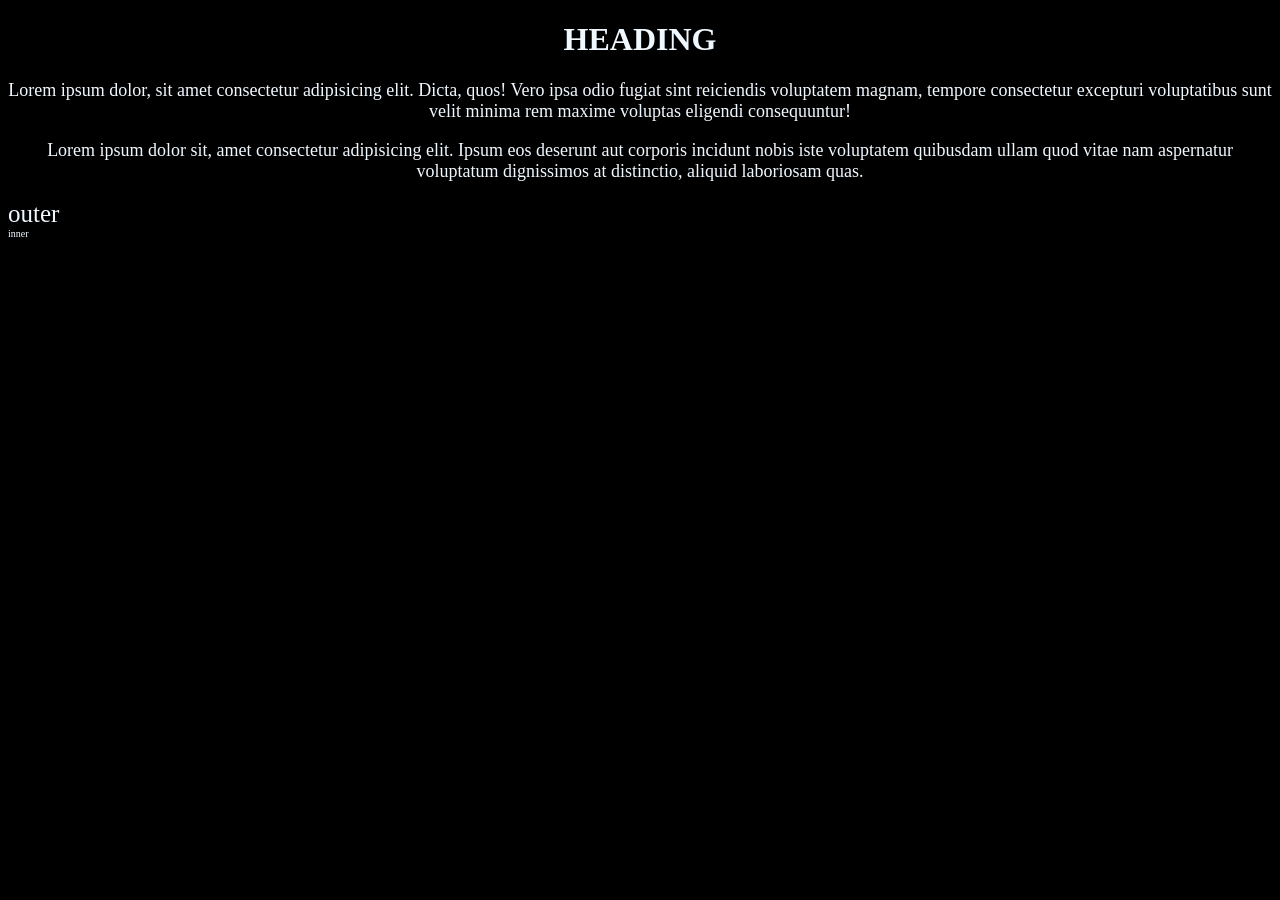
==== index.html @ 80a9268d "Refactor index.html and style.css for improved content structure and styling" ====
<!DOCTYPE html>
<html lang="en">
<head>
    <meta charset="UTF-8">
    <meta name="viewport" content="width=device-width, initial-scale=1.0">
    <title>CS html</title>
    <link rel="stylesheet" href="style.css">
   
</head>
<body>
      <h1>Heading</h1>
      <p class="one">Lorem ipsum dolor, sit amet consectetur adipisicing elit. Dicta, quos! Vero ipsa odio fugiat sint reiciendis voluptatem magnam, tempore consectetur excepturi voluptatibus sunt velit minima rem maxime voluptas eligendi consequuntur!</p>
    
      <p class="one">Lorem ipsum dolor sit, amet consectetur adipisicing elit. Ipsum eos deserunt aut corporis incidunt nobis iste voluptatem quibusdam ullam quod vitae nam aspernatur voluptatum dignissimos at distinctio, aliquid laboriosam quas.</p>
      <div id="outer" >
        outer
        <div id="inner" >
            inner
        </div>
      </div>


</body>
</html>
---- style.css ----
body{
    background-color: black;
}
*{
    color: aliceblue;
   font-family: 'Times New Roman', Times, serif;
}
h1{
    text-transform: uppercase;
    text-align: center;
}
.one{
    font-size: large;
    text-align: center;
}
#outer{
   font-size: 25px;
}
#inner{
    font-size: 10px;
}
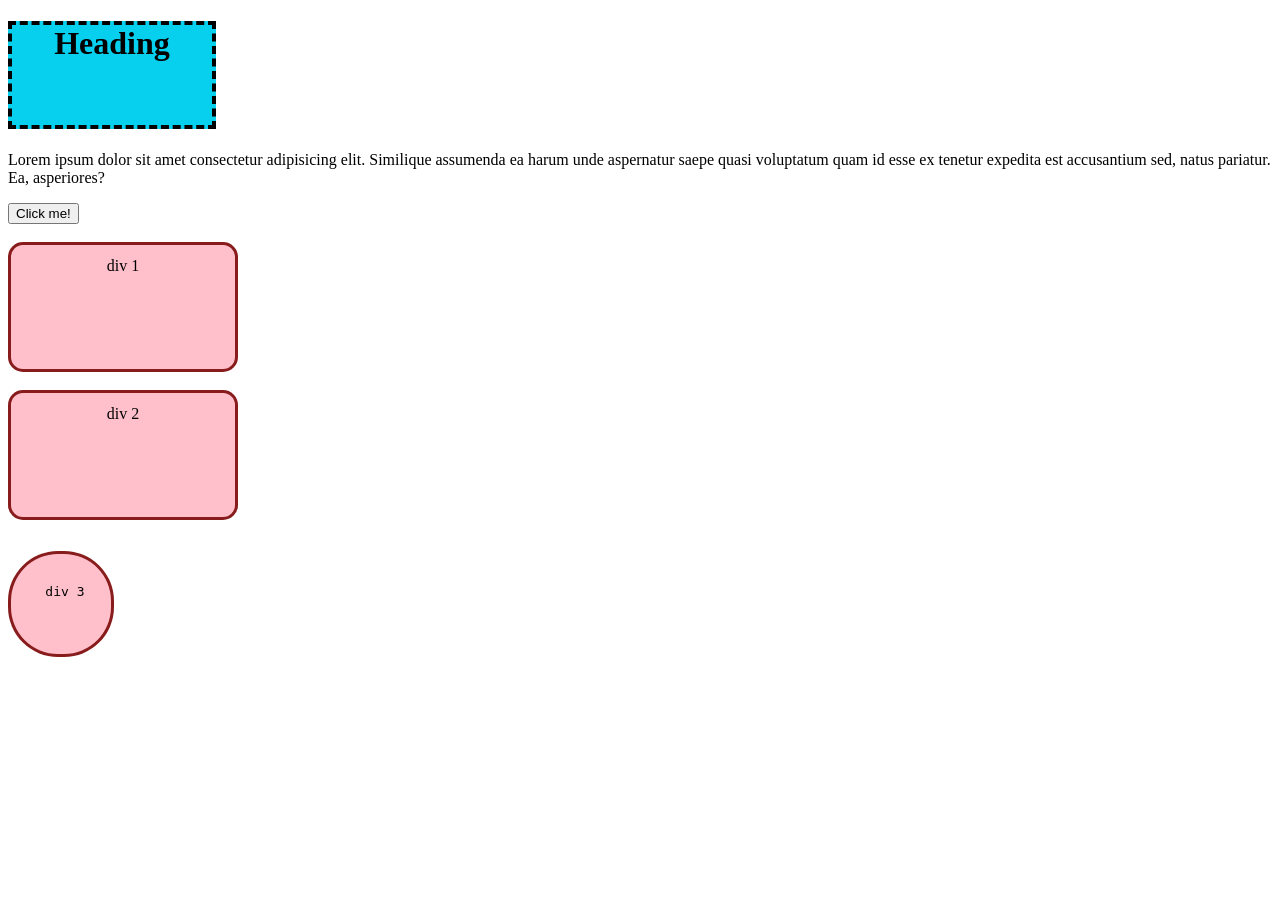
==== commit effd5490: "Refactor index.html and style.css for improved structure and styling" ====
--- a/index.html
+++ b/index.html
@@ -8,17 +8,21 @@
    
 </head>
 <body>
-      <h1>Heading</h1>
-      <p class="one">Lorem ipsum dolor, sit amet consectetur adipisicing elit. Dicta, quos! Vero ipsa odio fugiat sint reiciendis voluptatem magnam, tempore consectetur excepturi voluptatibus sunt velit minima rem maxime voluptas eligendi consequuntur!</p>
+     <h1>Heading</h1>
+     <p>Lorem ipsum dolor sit amet consectetur adipisicing elit. Similique assumenda ea harum unde aspernatur saepe quasi voluptatum quam id esse ex tenetur expedita est accusantium sed, natus pariatur. Ea, asperiores?</p>
+     <button>Click me!</button>
+     <br><br>
+     <div class="zero">div 1</div>
+     <br>
+     <div class="zero">div 2</div>
+     <br>
+     <pre><div id="one">
+        
+ div 3
     
-      <p class="one">Lorem ipsum dolor sit, amet consectetur adipisicing elit. Ipsum eos deserunt aut corporis incidunt nobis iste voluptatem quibusdam ullam quod vitae nam aspernatur voluptatum dignissimos at distinctio, aliquid laboriosam quas.</p>
-      <div id="outer" >
-        outer
-        <div id="inner" >
-            inner
-        </div>
-      </div>
-
-
+    
+    
+    </div></pre>
+     <br>
 </body>
 </html>
--- a/style.css
+++ b/style.css
@@ -1,23 +1,31 @@
 
 
-body{
-    background-color: black;
-}
-*{
-    color: aliceblue;
-   font-family: 'Times New Roman', Times, serif;
-}
 h1{
-    text-transform: uppercase;
+    height: 100px ;
+    width: 200px ;
+    background-color: rgb(7, 207, 238);
+    border-width: 4px ;
+    border-color: black ;
+    border-style: dashed;
     text-align: center;
 }
-.one{
-    font-size: large;
+.zero{
+  height: 100px;
+  width: 200px;
+  background-color: pink;
+  border-width: 3px;
+  border-color: rgba(128, 18, 18, 0.937);
+  border-style: solid;
+  border-radius: 15px;
+  text-align: center;
+  margin: 25Gpx;
+  padding: 12px 12px 12px 12px;
+}
+#one{
+    height: 100px;
+    width: 100px;
+    border: solid , rgba(128, 18, 18, 0.937), 3px ;
+    background-color: pink;
+    border-radius: 50px ;
     text-align: center;
 }
-#outer{
-   font-size: 25px;
-}
-#inner{
-    font-size: 10px;
-}
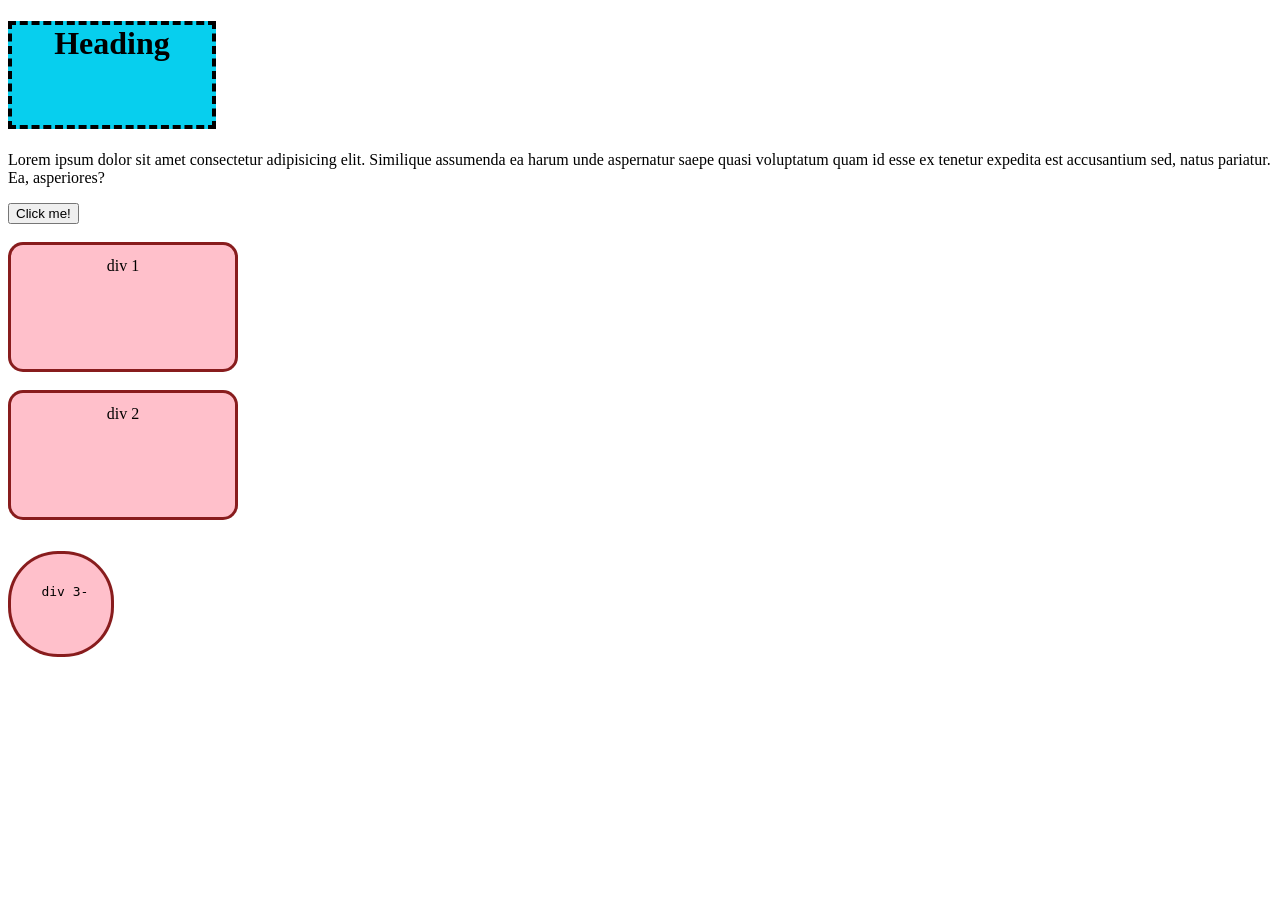
==== commit 4aec20ef: "Add hello.html and style2.css with initial structure and styling" ====
--- a/index.html
+++ b/index.html
@@ -18,7 +18,7 @@
      <br>
      <pre><div id="one">
         
- div 3
+ div 3-
     
     
     
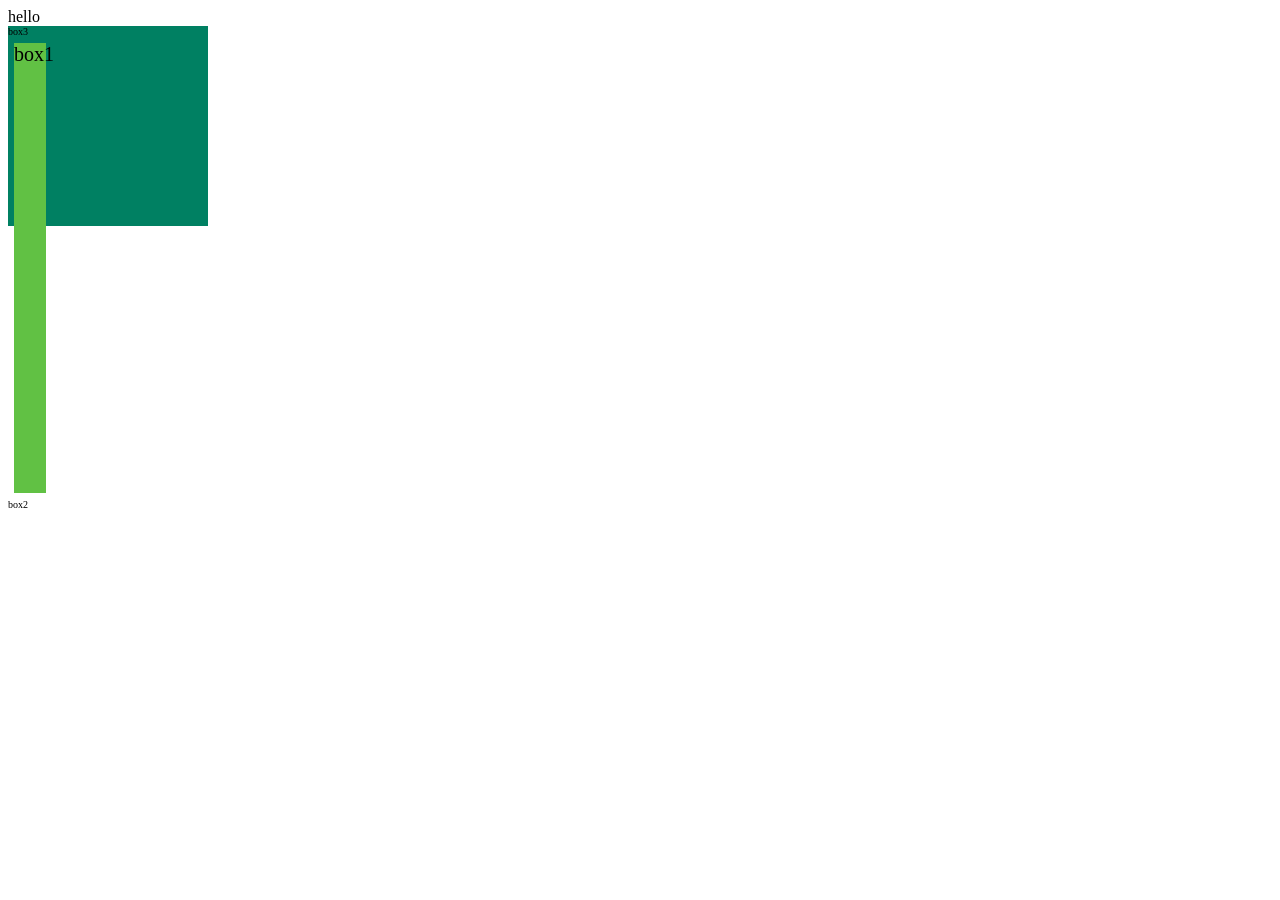
==== commit 4e968019: "Refactor index.html and style.css for improved structure and styling" ====
--- a/index.html
+++ b/index.html
@@ -8,21 +8,13 @@
    
 </head>
 <body>
-     <h1>Heading</h1>
-     <p>Lorem ipsum dolor sit amet consectetur adipisicing elit. Similique assumenda ea harum unde aspernatur saepe quasi voluptatum quam id esse ex tenetur expedita est accusantium sed, natus pariatur. Ea, asperiores?</p>
-     <button>Click me!</button>
-     <br><br>
-     <div class="zero">div 1</div>
-     <br>
-     <div class="zero">div 2</div>
-     <br>
-     <pre><div id="one">
-        
- div 3-
-    
-    
-    
-    </div></pre>
-     <br>
+  hello
+   <div id="box1">
+        box3
+   <div id="box2">
+        box1
+    </div>
+    box2
+   </div>
 </body>
 </html>
--- a/style.css
+++ b/style.css
@@ -1,31 +1,16 @@
+#box1{
+    height: 200px;
+    width: 200px;
+    background-color: rgb(0, 128, 98);
+    font-size: 10px;
+}
+#box2{
+  
+    width: 30vw;
+    margin: 3%;
+    background-color: rgb(97, 193, 68);
+    font-size: 2em;
+    width: 2rem;
+      height: 50vh;
+}
 
-
-h1{
-    height: 100px ;
-    width: 200px ;
-    background-color: rgb(7, 207, 238);
-    border-width: 4px ;
-    border-color: black ;
-    border-style: dashed;
-    text-align: center;
-}
-.zero{
-  height: 100px;
-  width: 200px;
-  background-color: pink;
-  border-width: 3px;
-  border-color: rgba(128, 18, 18, 0.937);
-  border-style: solid;
-  border-radius: 15px;
-  text-align: center;
-  margin: 25Gpx;
-  padding: 12px 12px 12px 12px;
-}
-#one{
-    height: 100px;
-    width: 100px;
-    border: solid , rgba(128, 18, 18, 0.937), 3px ;
-    background-color: pink;
-    border-radius: 50px ;
-    text-align: center;
-}
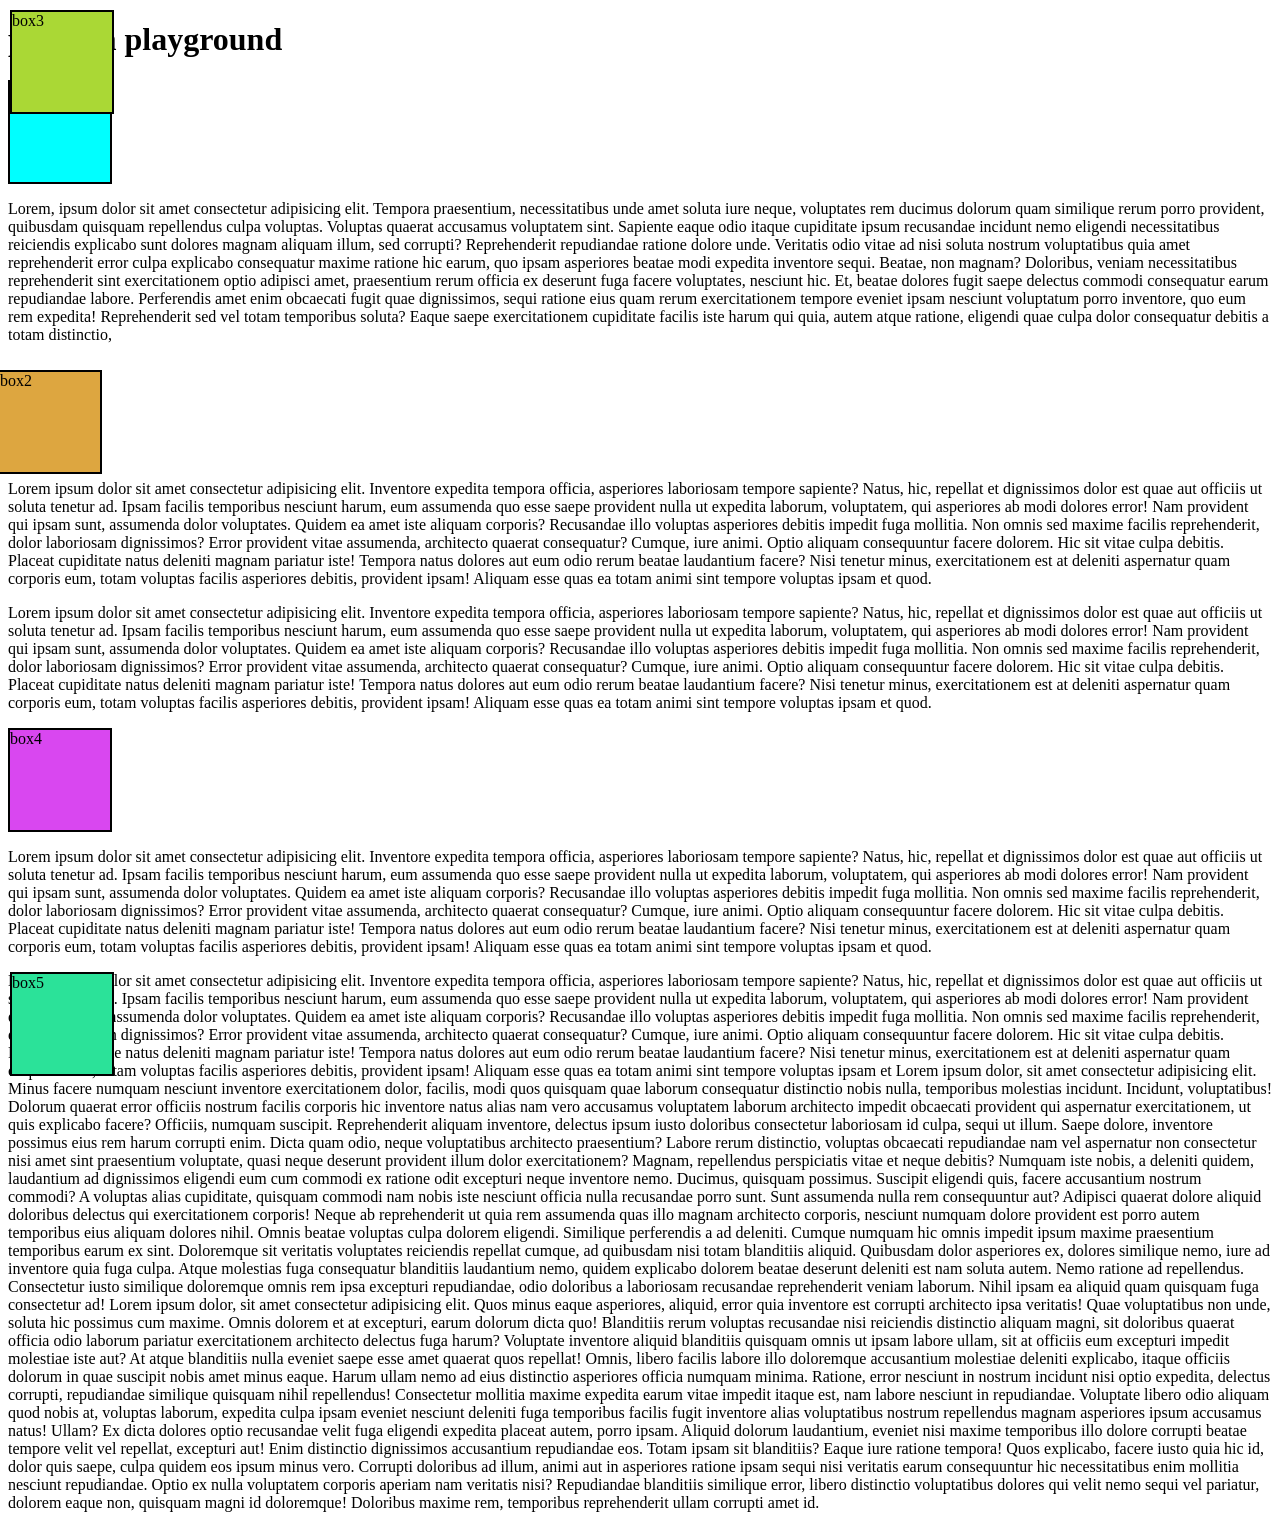
==== commit 74d06ace: "Refactor index.html and style.css for improved structure, layout, and styling" ====
--- a/index.html
+++ b/index.html
@@ -8,13 +8,55 @@
    
 </head>
 <body>
-  hello
-   <div id="box1">
-        box3
-   <div id="box2">
-        box1
-    </div>
-    box2
-   </div>
-</body>
+    <h1>position playground</h1>
+    <div id="box1">box1</div>
+    <p>Lorem, ipsum dolor sit amet consectetur adipisicing elit. Tempora praesentium, necessitatibus unde amet soluta iure neque, voluptates rem ducimus dolorum quam similique rerum porro provident, quibusdam quisquam repellendus culpa voluptas.
+    Voluptas quaerat accusamus voluptatem sint. Sapiente eaque odio itaque cupiditate ipsum recusandae incidunt nemo eligendi necessitatibus reiciendis explicabo sunt dolores magnam aliquam illum, sed corrupti? Reprehenderit repudiandae ratione dolore unde.
+    Veritatis odio vitae ad nisi soluta nostrum voluptatibus quia amet reprehenderit error culpa explicabo consequatur maxime ratione hic earum, quo ipsam asperiores beatae modi expedita inventore sequi. Beatae, non magnam?
+    Doloribus, veniam necessitatibus reprehenderit sint exercitationem optio adipisci amet, praesentium rerum officia ex deserunt fuga facere voluptates, nesciunt hic. Et, beatae dolores fugit saepe delectus commodi consequatur earum repudiandae labore.
+    Perferendis amet enim obcaecati fugit quae dignissimos, sequi ratione eius quam rerum exercitationem tempore eveniet ipsam nesciunt voluptatum porro inventore, quo eum rem expedita! Reprehenderit sed vel totam temporibus soluta?
+    Eaque saepe exercitationem cupiditate facilis iste harum qui quia, autem atque ratione, eligendi quae culpa dolor consequatur debitis a totam distinctio, </p>
+  <div id="box2">box2</div>
+  <p>Lorem ipsum dolor sit amet consectetur adipisicing elit. Inventore expedita tempora officia, asperiores laboriosam tempore sapiente? Natus, hic, repellat et dignissimos dolor est quae aut officiis ut soluta tenetur ad.
+  Ipsam facilis temporibus nesciunt harum, eum assumenda quo esse saepe provident nulla ut expedita laborum, voluptatem, qui asperiores ab modi dolores error! Nam provident qui ipsam sunt, assumenda dolor voluptates.
+  Quidem ea amet iste aliquam corporis? Recusandae illo voluptas asperiores debitis impedit fuga mollitia. Non omnis sed maxime facilis reprehenderit, dolor laboriosam dignissimos? Error provident vitae assumenda, architecto quaerat consequatur?
+  Cumque, iure animi. Optio aliquam consequuntur facere dolorem. Hic sit vitae culpa debitis. Placeat cupiditate natus deleniti magnam pariatur iste! Tempora natus dolores aut eum odio rerum beatae laudantium facere?
+  Nisi tenetur minus, exercitationem est at deleniti aspernatur quam corporis eum, totam voluptas facilis asperiores debitis, provident ipsam! Aliquam esse quas ea totam animi sint tempore voluptas ipsam et quod.</p>
+  <div id="box3">box3</div>
+    <p>Lorem ipsum dolor sit amet consectetur adipisicing elit. Inventore expedita tempora officia, asperiores laboriosam tempore sapiente? Natus, hic, repellat et dignissimos dolor est quae aut officiis ut soluta tenetur ad.
+  Ipsam facilis temporibus nesciunt harum, eum assumenda quo esse saepe provident nulla ut expedita laborum, voluptatem, qui asperiores ab modi dolores error! Nam provident qui ipsam sunt, assumenda dolor voluptates.
+  Quidem ea amet iste aliquam corporis? Recusandae illo voluptas asperiores debitis impedit fuga mollitia. Non omnis sed maxime facilis reprehenderit, dolor laboriosam dignissimos? Error provident vitae assumenda, architecto quaerat consequatur?
+  Cumque, iure animi. Optio aliquam consequuntur facere dolorem. Hic sit vitae culpa debitis. Placeat cupiditate natus deleniti magnam pariatur iste! Tempora natus dolores aut eum odio rerum beatae laudantium facere?
+  Nisi tenetur minus, exercitationem est at deleniti aspernatur quam corporis eum, totam voluptas facilis asperiores debitis, provident ipsam! Aliquam esse quas ea totam animi sint tempore voluptas ipsam et quod.</p>
+  <div id="box4">box4</div>
+      <p>Lorem ipsum dolor sit amet consectetur adipisicing elit. Inventore expedita tempora officia, asperiores laboriosam tempore sapiente? Natus, hic, repellat et dignissimos dolor est quae aut officiis ut soluta tenetur ad.
+  Ipsam facilis temporibus nesciunt harum, eum assumenda quo esse saepe provident nulla ut expedita laborum, voluptatem, qui asperiores ab modi dolores error! Nam provident qui ipsam sunt, assumenda dolor voluptates.
+  Quidem ea amet iste aliquam corporis? Recusandae illo voluptas asperiores debitis impedit fuga mollitia. Non omnis sed maxime facilis reprehenderit, dolor laboriosam dignissimos? Error provident vitae assumenda, architecto quaerat consequatur?
+  Cumque, iure animi. Optio aliquam consequuntur facere dolorem. Hic sit vitae culpa debitis. Placeat cupiditate natus deleniti magnam pariatur iste! Tempora natus dolores aut eum odio rerum beatae laudantium facere?
+  Nisi tenetur minus, exercitationem est at deleniti aspernatur quam corporis eum, totam voluptas facilis asperiores debitis, provident ipsam! Aliquam esse quas ea totam animi sint tempore voluptas ipsam et quod.</p>
+  <div id="box5">box5</div>
+      <p>Lorem ipsum dolor sit amet consectetur adipisicing elit. Inventore expedita tempora officia, asperiores laboriosam tempore sapiente? Natus, hic, repellat et dignissimos dolor est quae aut officiis ut soluta tenetur ad.
+  Ipsam facilis temporibus nesciunt harum, eum assumenda quo esse saepe provident nulla ut expedita laborum, voluptatem, qui asperiores ab modi dolores error! Nam provident qui ipsam sunt, assumenda dolor voluptates.
+  Quidem ea amet iste aliquam corporis? Recusandae illo voluptas asperiores debitis impedit fuga mollitia. Non omnis sed maxime facilis reprehenderit, dolor laboriosam dignissimos? Error provident vitae assumenda, architecto quaerat consequatur?
+  Cumque, iure animi. Optio aliquam consequuntur facere dolorem. Hic sit vitae culpa debitis. Placeat cupiditate natus deleniti magnam pariatur iste! Tempora natus dolores aut eum odio rerum beatae laudantium facere?
+  Nisi tenetur minus, exercitationem est at deleniti aspernatur quam corporis eum, totam voluptas facilis asperiores debitis, provident ipsam! Aliquam esse quas ea totam animi sint tempore voluptas ipsam et  Lorem ipsum dolor, sit amet consectetur adipisicing elit. Minus facere numquam nesciunt inventore exercitationem dolor, facilis, modi quos quisquam quae laborum consequatur distinctio nobis nulla, temporibus molestias incidunt. Incidunt, voluptatibus!
+  Dolorum quaerat error officiis nostrum facilis corporis hic inventore natus alias nam vero accusamus voluptatem laborum architecto impedit obcaecati provident qui aspernatur exercitationem, ut quis explicabo facere? Officiis, numquam suscipit.
+  Reprehenderit aliquam inventore, delectus ipsum iusto doloribus consectetur laboriosam id culpa, sequi ut illum. Saepe dolore, inventore possimus eius rem harum corrupti enim. Dicta quam odio, neque voluptatibus architecto praesentium?
+  Labore rerum distinctio, voluptas obcaecati repudiandae nam vel aspernatur non consectetur nisi amet sint praesentium voluptate, quasi neque deserunt provident illum dolor exercitationem? Magnam, repellendus perspiciatis vitae et neque debitis?
+  Numquam iste nobis, a deleniti quidem, laudantium ad dignissimos eligendi eum cum commodi ex ratione odit excepturi neque inventore nemo. Ducimus, quisquam possimus. Suscipit eligendi quis, facere accusantium nostrum commodi?
+  A voluptas alias cupiditate, quisquam commodi nam nobis iste nesciunt officia nulla recusandae porro sunt. Sunt assumenda nulla rem consequuntur aut? Adipisci quaerat dolore aliquid doloribus delectus qui exercitationem corporis!
+  Neque ab reprehenderit ut quia rem assumenda quas illo magnam architecto corporis, nesciunt numquam dolore provident est porro autem temporibus eius aliquam dolores nihil. Omnis beatae voluptas culpa dolorem eligendi.
+  Similique perferendis a ad deleniti. Cumque numquam hic omnis impedit ipsum maxime praesentium temporibus earum ex sint. Doloremque sit veritatis voluptates reiciendis repellat cumque, ad quibusdam nisi totam blanditiis aliquid.
+  Quibusdam dolor asperiores ex, dolores similique nemo, iure ad inventore quia fuga culpa. Atque molestias fuga consequatur blanditiis laudantium nemo, quidem explicabo dolorem beatae deserunt deleniti est nam soluta autem.
+  Nemo ratione ad repellendus. Consectetur iusto similique doloremque omnis rem ipsa excepturi repudiandae, odio doloribus a laboriosam recusandae reprehenderit veniam laborum. Nihil ipsam ea aliquid quam quisquam fuga consectetur ad! Lorem ipsum dolor, sit amet consectetur adipisicing elit. Quos minus eaque asperiores, aliquid, error quia inventore est corrupti architecto ipsa veritatis! Quae voluptatibus non unde, soluta hic possimus cum maxime.
+  Omnis dolorem et at excepturi, earum dolorum dicta quo! Blanditiis rerum voluptas recusandae nisi reiciendis distinctio aliquam magni, sit doloribus quaerat officia odio laborum pariatur exercitationem architecto delectus fuga harum?
+  Voluptate inventore aliquid blanditiis quisquam omnis ut ipsam labore ullam, sit at officiis eum excepturi impedit molestiae iste aut? At atque blanditiis nulla eveniet saepe esse amet quaerat quos repellat!
+  Omnis, libero facilis labore illo doloremque accusantium molestiae deleniti explicabo, itaque officiis dolorum in quae suscipit nobis amet minus eaque. Harum ullam nemo ad eius distinctio asperiores officia numquam minima.
+  Ratione, error nesciunt in nostrum incidunt nisi optio expedita, delectus corrupti, repudiandae similique quisquam nihil repellendus! Consectetur mollitia maxime expedita earum vitae impedit itaque est, nam labore nesciunt in repudiandae.
+  Voluptate libero odio aliquam quod nobis at, voluptas laborum, expedita culpa ipsam eveniet nesciunt deleniti fuga temporibus facilis fugit inventore alias voluptatibus nostrum repellendus magnam asperiores ipsum accusamus natus! Ullam?
+  Ex dicta dolores optio recusandae velit fuga eligendi expedita placeat autem, porro ipsam. Aliquid dolorum laudantium, eveniet nisi maxime temporibus illo dolore corrupti beatae tempore velit vel repellat, excepturi aut!
+  Enim distinctio dignissimos accusantium repudiandae eos. Totam ipsam sit blanditiis? Eaque iure ratione tempora! Quos explicabo, facere iusto quia hic id, dolor quis saepe, culpa quidem eos ipsum minus vero.
+  Corrupti doloribus ad illum, animi aut in asperiores ratione ipsam sequi nisi veritatis earum consequuntur hic necessitatibus enim mollitia nesciunt repudiandae. Optio ex nulla voluptatem corporis aperiam nam veritatis nisi?
+  Repudiandae blanditiis similique error, libero distinctio voluptatibus dolores qui velit nemo sequi vel pariatur, dolorem eaque non, quisquam magni id doloremque! Doloribus maxime rem, temporibus reprehenderit ullam corrupti amet id.</p>
+    </body>
 </html>
--- a/style.css
+++ b/style.css
@@ -1,16 +1,34 @@
+div{
+    height: 100px;
+    width: 100px;
+    border: 2px,solid, black;
+    display: inline-block;
+
+}
 #box1{
-    height: 200px;
-    width: 200px;
-    background-color: rgb(0, 128, 98);
-    font-size: 10px;
+    background-color: aqua;
+    position: static;
 }
 #box2{
-  
-    width: 30vw;
-    margin: 3%;
-    background-color: rgb(97, 193, 68);
-    font-size: 2em;
-    width: 2rem;
-      height: 50vh;
+    background-color: rgb(221, 166, 64);
+    position: relative;
+    top: 10px;
+    right: 10px;
 }
-
+#box3{
+    background-color: rgb(170, 216, 53);
+   position: fixed;
+   top: 10px;
+   left: 10px;
+}
+#box4{
+    background-color: rgb(217, 71, 240);
+    position: sticky ;
+    top: 100px;
+    right: -100px;
+}
+#box5{
+    background-color: rgb(43, 226, 153);
+    position: absolute;
+    left: 10px;
+}
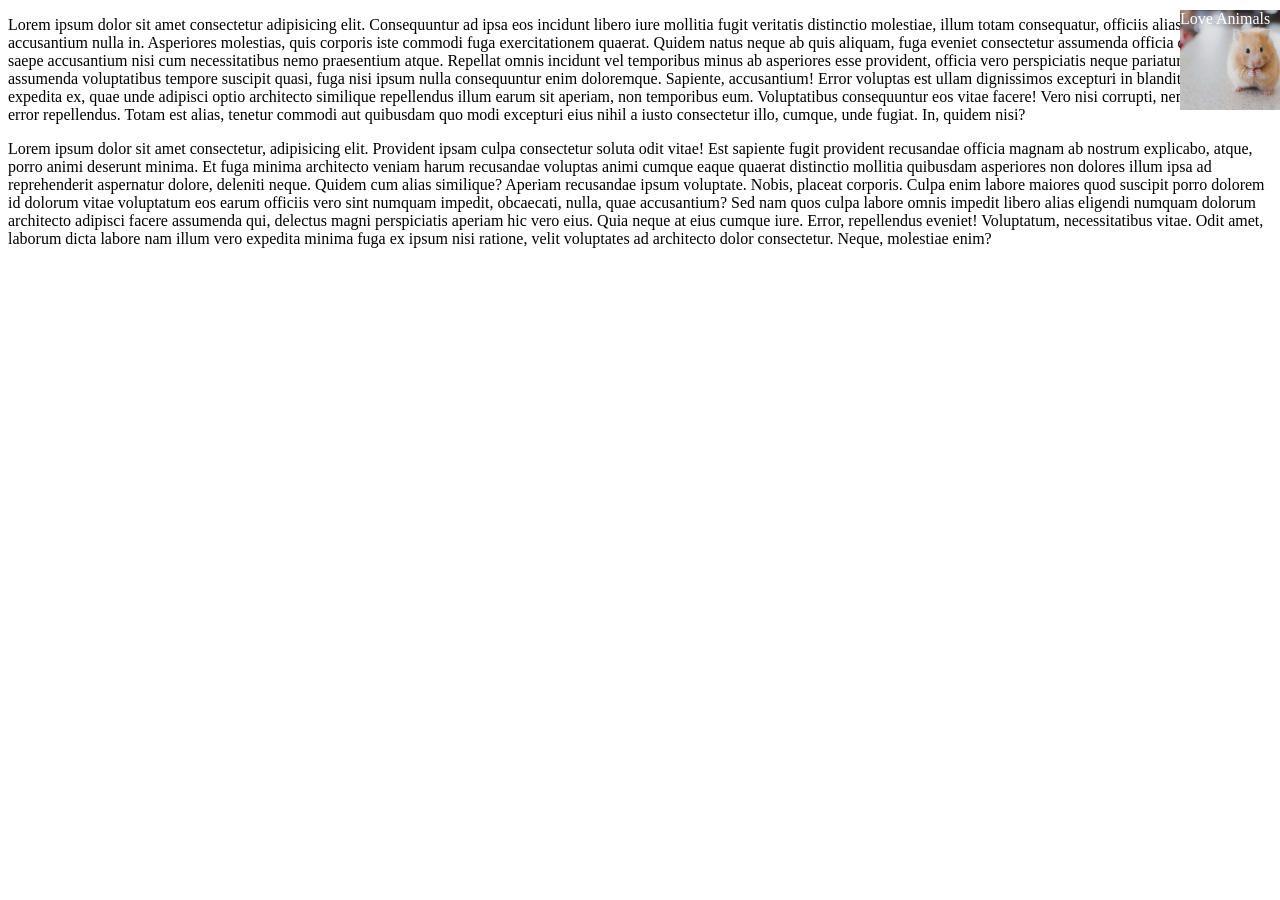
==== commit 358a8273: "Update index.html and style.css with new content and styles for box1, add cute-chuha.jpg image" ====
--- a/index.html
+++ b/index.html
@@ -8,55 +8,17 @@
    
 </head>
 <body>
-    <h1>position playground</h1>
-    <div id="box1">box1</div>
-    <p>Lorem, ipsum dolor sit amet consectetur adipisicing elit. Tempora praesentium, necessitatibus unde amet soluta iure neque, voluptates rem ducimus dolorum quam similique rerum porro provident, quibusdam quisquam repellendus culpa voluptas.
-    Voluptas quaerat accusamus voluptatem sint. Sapiente eaque odio itaque cupiditate ipsum recusandae incidunt nemo eligendi necessitatibus reiciendis explicabo sunt dolores magnam aliquam illum, sed corrupti? Reprehenderit repudiandae ratione dolore unde.
-    Veritatis odio vitae ad nisi soluta nostrum voluptatibus quia amet reprehenderit error culpa explicabo consequatur maxime ratione hic earum, quo ipsam asperiores beatae modi expedita inventore sequi. Beatae, non magnam?
-    Doloribus, veniam necessitatibus reprehenderit sint exercitationem optio adipisci amet, praesentium rerum officia ex deserunt fuga facere voluptates, nesciunt hic. Et, beatae dolores fugit saepe delectus commodi consequatur earum repudiandae labore.
-    Perferendis amet enim obcaecati fugit quae dignissimos, sequi ratione eius quam rerum exercitationem tempore eveniet ipsam nesciunt voluptatum porro inventore, quo eum rem expedita! Reprehenderit sed vel totam temporibus soluta?
-    Eaque saepe exercitationem cupiditate facilis iste harum qui quia, autem atque ratione, eligendi quae culpa dolor consequatur debitis a totam distinctio, </p>
-  <div id="box2">box2</div>
-  <p>Lorem ipsum dolor sit amet consectetur adipisicing elit. Inventore expedita tempora officia, asperiores laboriosam tempore sapiente? Natus, hic, repellat et dignissimos dolor est quae aut officiis ut soluta tenetur ad.
-  Ipsam facilis temporibus nesciunt harum, eum assumenda quo esse saepe provident nulla ut expedita laborum, voluptatem, qui asperiores ab modi dolores error! Nam provident qui ipsam sunt, assumenda dolor voluptates.
-  Quidem ea amet iste aliquam corporis? Recusandae illo voluptas asperiores debitis impedit fuga mollitia. Non omnis sed maxime facilis reprehenderit, dolor laboriosam dignissimos? Error provident vitae assumenda, architecto quaerat consequatur?
-  Cumque, iure animi. Optio aliquam consequuntur facere dolorem. Hic sit vitae culpa debitis. Placeat cupiditate natus deleniti magnam pariatur iste! Tempora natus dolores aut eum odio rerum beatae laudantium facere?
-  Nisi tenetur minus, exercitationem est at deleniti aspernatur quam corporis eum, totam voluptas facilis asperiores debitis, provident ipsam! Aliquam esse quas ea totam animi sint tempore voluptas ipsam et quod.</p>
-  <div id="box3">box3</div>
-    <p>Lorem ipsum dolor sit amet consectetur adipisicing elit. Inventore expedita tempora officia, asperiores laboriosam tempore sapiente? Natus, hic, repellat et dignissimos dolor est quae aut officiis ut soluta tenetur ad.
-  Ipsam facilis temporibus nesciunt harum, eum assumenda quo esse saepe provident nulla ut expedita laborum, voluptatem, qui asperiores ab modi dolores error! Nam provident qui ipsam sunt, assumenda dolor voluptates.
-  Quidem ea amet iste aliquam corporis? Recusandae illo voluptas asperiores debitis impedit fuga mollitia. Non omnis sed maxime facilis reprehenderit, dolor laboriosam dignissimos? Error provident vitae assumenda, architecto quaerat consequatur?
-  Cumque, iure animi. Optio aliquam consequuntur facere dolorem. Hic sit vitae culpa debitis. Placeat cupiditate natus deleniti magnam pariatur iste! Tempora natus dolores aut eum odio rerum beatae laudantium facere?
-  Nisi tenetur minus, exercitationem est at deleniti aspernatur quam corporis eum, totam voluptas facilis asperiores debitis, provident ipsam! Aliquam esse quas ea totam animi sint tempore voluptas ipsam et quod.</p>
-  <div id="box4">box4</div>
-      <p>Lorem ipsum dolor sit amet consectetur adipisicing elit. Inventore expedita tempora officia, asperiores laboriosam tempore sapiente? Natus, hic, repellat et dignissimos dolor est quae aut officiis ut soluta tenetur ad.
-  Ipsam facilis temporibus nesciunt harum, eum assumenda quo esse saepe provident nulla ut expedita laborum, voluptatem, qui asperiores ab modi dolores error! Nam provident qui ipsam sunt, assumenda dolor voluptates.
-  Quidem ea amet iste aliquam corporis? Recusandae illo voluptas asperiores debitis impedit fuga mollitia. Non omnis sed maxime facilis reprehenderit, dolor laboriosam dignissimos? Error provident vitae assumenda, architecto quaerat consequatur?
-  Cumque, iure animi. Optio aliquam consequuntur facere dolorem. Hic sit vitae culpa debitis. Placeat cupiditate natus deleniti magnam pariatur iste! Tempora natus dolores aut eum odio rerum beatae laudantium facere?
-  Nisi tenetur minus, exercitationem est at deleniti aspernatur quam corporis eum, totam voluptas facilis asperiores debitis, provident ipsam! Aliquam esse quas ea totam animi sint tempore voluptas ipsam et quod.</p>
-  <div id="box5">box5</div>
-      <p>Lorem ipsum dolor sit amet consectetur adipisicing elit. Inventore expedita tempora officia, asperiores laboriosam tempore sapiente? Natus, hic, repellat et dignissimos dolor est quae aut officiis ut soluta tenetur ad.
-  Ipsam facilis temporibus nesciunt harum, eum assumenda quo esse saepe provident nulla ut expedita laborum, voluptatem, qui asperiores ab modi dolores error! Nam provident qui ipsam sunt, assumenda dolor voluptates.
-  Quidem ea amet iste aliquam corporis? Recusandae illo voluptas asperiores debitis impedit fuga mollitia. Non omnis sed maxime facilis reprehenderit, dolor laboriosam dignissimos? Error provident vitae assumenda, architecto quaerat consequatur?
-  Cumque, iure animi. Optio aliquam consequuntur facere dolorem. Hic sit vitae culpa debitis. Placeat cupiditate natus deleniti magnam pariatur iste! Tempora natus dolores aut eum odio rerum beatae laudantium facere?
-  Nisi tenetur minus, exercitationem est at deleniti aspernatur quam corporis eum, totam voluptas facilis asperiores debitis, provident ipsam! Aliquam esse quas ea totam animi sint tempore voluptas ipsam et  Lorem ipsum dolor, sit amet consectetur adipisicing elit. Minus facere numquam nesciunt inventore exercitationem dolor, facilis, modi quos quisquam quae laborum consequatur distinctio nobis nulla, temporibus molestias incidunt. Incidunt, voluptatibus!
-  Dolorum quaerat error officiis nostrum facilis corporis hic inventore natus alias nam vero accusamus voluptatem laborum architecto impedit obcaecati provident qui aspernatur exercitationem, ut quis explicabo facere? Officiis, numquam suscipit.
-  Reprehenderit aliquam inventore, delectus ipsum iusto doloribus consectetur laboriosam id culpa, sequi ut illum. Saepe dolore, inventore possimus eius rem harum corrupti enim. Dicta quam odio, neque voluptatibus architecto praesentium?
-  Labore rerum distinctio, voluptas obcaecati repudiandae nam vel aspernatur non consectetur nisi amet sint praesentium voluptate, quasi neque deserunt provident illum dolor exercitationem? Magnam, repellendus perspiciatis vitae et neque debitis?
-  Numquam iste nobis, a deleniti quidem, laudantium ad dignissimos eligendi eum cum commodi ex ratione odit excepturi neque inventore nemo. Ducimus, quisquam possimus. Suscipit eligendi quis, facere accusantium nostrum commodi?
-  A voluptas alias cupiditate, quisquam commodi nam nobis iste nesciunt officia nulla recusandae porro sunt. Sunt assumenda nulla rem consequuntur aut? Adipisci quaerat dolore aliquid doloribus delectus qui exercitationem corporis!
-  Neque ab reprehenderit ut quia rem assumenda quas illo magnam architecto corporis, nesciunt numquam dolore provident est porro autem temporibus eius aliquam dolores nihil. Omnis beatae voluptas culpa dolorem eligendi.
-  Similique perferendis a ad deleniti. Cumque numquam hic omnis impedit ipsum maxime praesentium temporibus earum ex sint. Doloremque sit veritatis voluptates reiciendis repellat cumque, ad quibusdam nisi totam blanditiis aliquid.
-  Quibusdam dolor asperiores ex, dolores similique nemo, iure ad inventore quia fuga culpa. Atque molestias fuga consequatur blanditiis laudantium nemo, quidem explicabo dolorem beatae deserunt deleniti est nam soluta autem.
-  Nemo ratione ad repellendus. Consectetur iusto similique doloremque omnis rem ipsa excepturi repudiandae, odio doloribus a laboriosam recusandae reprehenderit veniam laborum. Nihil ipsam ea aliquid quam quisquam fuga consectetur ad! Lorem ipsum dolor, sit amet consectetur adipisicing elit. Quos minus eaque asperiores, aliquid, error quia inventore est corrupti architecto ipsa veritatis! Quae voluptatibus non unde, soluta hic possimus cum maxime.
-  Omnis dolorem et at excepturi, earum dolorum dicta quo! Blanditiis rerum voluptas recusandae nisi reiciendis distinctio aliquam magni, sit doloribus quaerat officia odio laborum pariatur exercitationem architecto delectus fuga harum?
-  Voluptate inventore aliquid blanditiis quisquam omnis ut ipsam labore ullam, sit at officiis eum excepturi impedit molestiae iste aut? At atque blanditiis nulla eveniet saepe esse amet quaerat quos repellat!
-  Omnis, libero facilis labore illo doloremque accusantium molestiae deleniti explicabo, itaque officiis dolorum in quae suscipit nobis amet minus eaque. Harum ullam nemo ad eius distinctio asperiores officia numquam minima.
-  Ratione, error nesciunt in nostrum incidunt nisi optio expedita, delectus corrupti, repudiandae similique quisquam nihil repellendus! Consectetur mollitia maxime expedita earum vitae impedit itaque est, nam labore nesciunt in repudiandae.
-  Voluptate libero odio aliquam quod nobis at, voluptas laborum, expedita culpa ipsam eveniet nesciunt deleniti fuga temporibus facilis fugit inventore alias voluptatibus nostrum repellendus magnam asperiores ipsum accusamus natus! Ullam?
-  Ex dicta dolores optio recusandae velit fuga eligendi expedita placeat autem, porro ipsam. Aliquid dolorum laudantium, eveniet nisi maxime temporibus illo dolore corrupti beatae tempore velit vel repellat, excepturi aut!
-  Enim distinctio dignissimos accusantium repudiandae eos. Totam ipsam sit blanditiis? Eaque iure ratione tempora! Quos explicabo, facere iusto quia hic id, dolor quis saepe, culpa quidem eos ipsum minus vero.
-  Corrupti doloribus ad illum, animi aut in asperiores ratione ipsam sequi nisi veritatis earum consequuntur hic necessitatibus enim mollitia nesciunt repudiandae. Optio ex nulla voluptatem corporis aperiam nam veritatis nisi?
-  Repudiandae blanditiis similique error, libero distinctio voluptatibus dolores qui velit nemo sequi vel pariatur, dolorem eaque non, quisquam magni id doloremque! Doloribus maxime rem, temporibus reprehenderit ullam corrupti amet id.</p>
+    <p>Lorem ipsum dolor sit amet consectetur adipisicing elit. Consequuntur ad ipsa eos incidunt libero iure mollitia fugit veritatis distinctio molestiae, illum totam consequatur, officiis alias corrupti nihil accusantium nulla in.
+    Asperiores molestias, quis corporis iste commodi fuga exercitationem quaerat. Quidem natus neque ab quis aliquam, fuga eveniet consectetur assumenda officia quia dolorem, saepe accusantium nisi cum necessitatibus nemo praesentium atque.
+    Repellat omnis incidunt vel temporibus minus ab asperiores esse provident, officia vero perspiciatis neque pariatur quo assumenda voluptatibus tempore suscipit quasi, fuga nisi ipsum nulla consequuntur enim doloremque. Sapiente, accusantium!
+    Error voluptas est ullam dignissimos excepturi in blanditiis sint, expedita ex, quae unde adipisci optio architecto similique repellendus illum earum sit aperiam, non temporibus eum. Voluptatibus consequuntur eos vitae facere!
+    Vero nisi corrupti, nemo ut quaerat error repellendus. Totam est alias, tenetur commodi aut quibusdam quo modi excepturi eius nihil a iusto consectetur illo, cumque, unde fugiat. In, quidem nisi?</p>
+    <div id="box1">Love Animals</div>
+    <p>Lorem ipsum dolor sit amet consectetur, adipisicing elit. Provident ipsam culpa consectetur soluta odit vitae! Est sapiente fugit provident recusandae officia magnam ab nostrum explicabo, atque, porro animi deserunt minima.
+    Et fuga minima architecto veniam harum recusandae voluptas animi cumque eaque quaerat distinctio mollitia quibusdam asperiores non dolores illum ipsa ad reprehenderit aspernatur dolore, deleniti neque. Quidem cum alias similique?
+    Aperiam recusandae ipsum voluptate. Nobis, placeat corporis. Culpa enim labore maiores quod suscipit porro dolorem id dolorum vitae voluptatum eos earum officiis vero sint numquam impedit, obcaecati, nulla, quae accusantium?
+    Sed nam quos culpa labore omnis impedit libero alias eligendi numquam dolorum architecto adipisci facere assumenda qui, delectus magni perspiciatis aperiam hic vero eius. Quia neque at eius cumque iure.
+    Error, repellendus eveniet! Voluptatum, necessitatibus vitae. Odit amet, laborum dicta labore nam illum vero expedita minima fuga ex ipsum nisi ratione, velit voluptates ad architecto dolor consectetur. Neque, molestiae enim?</p>
+
     </body>
 </html>
--- a/style.css
+++ b/style.css
@@ -1,34 +1,11 @@
-div{
+#box1{
     height: 100px;
     width: 100px;
-    border: 2px,solid, black;
-    display: inline-block;
+    background-image:url("cute-chuha.jpg") ;
+    background-size: cover;
+    color: white;
+    position: fixed;
+    right: 0px;
+    top: 10px;
 
-}
-#box1{
-    background-color: aqua;
-    position: static;
-}
-#box2{
-    background-color: rgb(221, 166, 64);
-    position: relative;
-    top: 10px;
-    right: 10px;
-}
-#box3{
-    background-color: rgb(170, 216, 53);
-   position: fixed;
-   top: 10px;
-   left: 10px;
-}
-#box4{
-    background-color: rgb(217, 71, 240);
-    position: sticky ;
-    top: 100px;
-    right: -100px;
-}
-#box5{
-    background-color: rgb(43, 226, 153);
-    position: absolute;
-    left: 10px;
 }
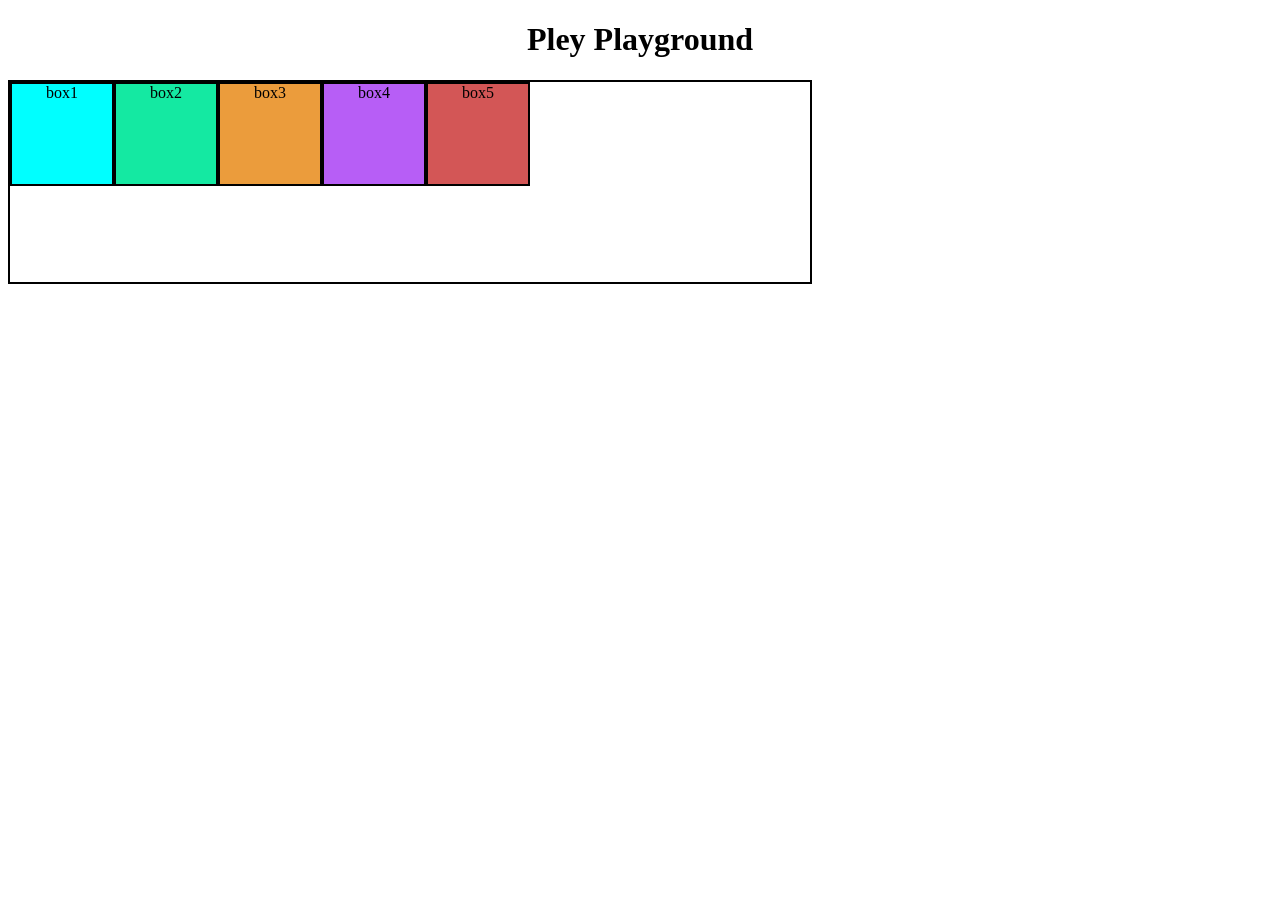
==== commit 843145aa: "Refactor index.html and style.css for improved structure and styling, update header and container la" ====
--- a/index.html
+++ b/index.html
@@ -8,17 +8,13 @@
    
 </head>
 <body>
-    <p>Lorem ipsum dolor sit amet consectetur adipisicing elit. Consequuntur ad ipsa eos incidunt libero iure mollitia fugit veritatis distinctio molestiae, illum totam consequatur, officiis alias corrupti nihil accusantium nulla in.
-    Asperiores molestias, quis corporis iste commodi fuga exercitationem quaerat. Quidem natus neque ab quis aliquam, fuga eveniet consectetur assumenda officia quia dolorem, saepe accusantium nisi cum necessitatibus nemo praesentium atque.
-    Repellat omnis incidunt vel temporibus minus ab asperiores esse provident, officia vero perspiciatis neque pariatur quo assumenda voluptatibus tempore suscipit quasi, fuga nisi ipsum nulla consequuntur enim doloremque. Sapiente, accusantium!
-    Error voluptas est ullam dignissimos excepturi in blanditiis sint, expedita ex, quae unde adipisci optio architecto similique repellendus illum earum sit aperiam, non temporibus eum. Voluptatibus consequuntur eos vitae facere!
-    Vero nisi corrupti, nemo ut quaerat error repellendus. Totam est alias, tenetur commodi aut quibusdam quo modi excepturi eius nihil a iusto consectetur illo, cumque, unde fugiat. In, quidem nisi?</p>
-    <div id="box1">Love Animals</div>
-    <p>Lorem ipsum dolor sit amet consectetur, adipisicing elit. Provident ipsam culpa consectetur soluta odit vitae! Est sapiente fugit provident recusandae officia magnam ab nostrum explicabo, atque, porro animi deserunt minima.
-    Et fuga minima architecto veniam harum recusandae voluptas animi cumque eaque quaerat distinctio mollitia quibusdam asperiores non dolores illum ipsa ad reprehenderit aspernatur dolore, deleniti neque. Quidem cum alias similique?
-    Aperiam recusandae ipsum voluptate. Nobis, placeat corporis. Culpa enim labore maiores quod suscipit porro dolorem id dolorum vitae voluptatum eos earum officiis vero sint numquam impedit, obcaecati, nulla, quae accusantium?
-    Sed nam quos culpa labore omnis impedit libero alias eligendi numquam dolorum architecto adipisci facere assumenda qui, delectus magni perspiciatis aperiam hic vero eius. Quia neque at eius cumque iure.
-    Error, repellendus eveniet! Voluptatum, necessitatibus vitae. Odit amet, laborum dicta labore nam illum vero expedita minima fuga ex ipsum nisi ratione, velit voluptates ad architecto dolor consectetur. Neque, molestiae enim?</p>
-
+    <h1>Pley Playground</h1>
+    <div id="container">
+        <div id="box1">box1</div>
+        <div id="box2">box2</div>
+        <div id="box3">box3</div>
+        <div id="box4">box4</div>
+        <div id="box5">box5</div>
+    </div>
     </body>
 </html>
--- a/style.css
+++ b/style.css
@@ -1,11 +1,32 @@
-#box1{
+h1{
+    text-align: center;
+}
+div{
     height: 100px;
     width: 100px;
-    background-image:url("cute-chuha.jpg") ;
-    background-size: cover;
-    color: white;
-    position: fixed;
-    right: 0px;
-    top: 10px;
-
+    border: 2px solid black;
+    display: inline-block;
+   text-align: center;
+}
+#container{
+   align-content: center;
+    height: 200px;
+    width: 800px;
+    display: flex;
+    
+}
+#box1{
+    background-color: aqua;
+}
+#box2{
+    background-color: rgb(20, 233, 162);
+}
+#box3{
+    background-color: rgb(235, 156, 60);
+}
+#box4{
+    background-color: rgb(183, 94, 246);
+}
+#box5{
+    background-color: rgb(211, 86, 86);
 }
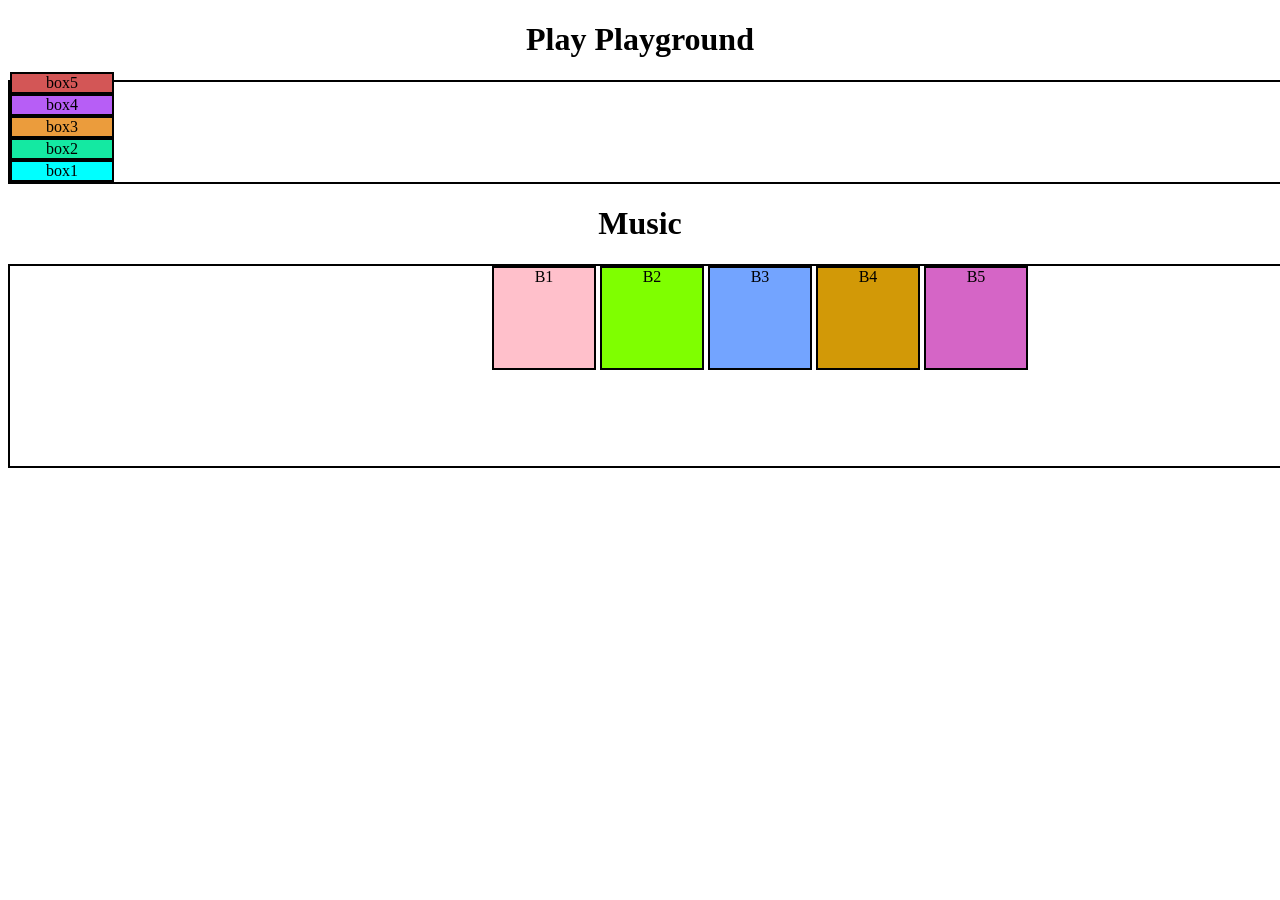
==== commit 4066c969: "Fix header typo and adjust layout styles in index.html and style.css for better responsiveness" ====
--- a/index.html
+++ b/index.html
@@ -8,7 +8,7 @@
    
 </head>
 <body>
-    <h1>Pley Playground</h1>
+    <h1>Play Playground</h1>
     <div id="container">
         <div id="box1">box1</div>
         <div id="box2">box2</div>
@@ -16,5 +16,13 @@
         <div id="box4">box4</div>
         <div id="box5">box5</div>
     </div>
+     <h1>Music</h1>
+    <div id="container2">
+        <div id="B1">B1</div>
+        <div id="B2">B2</div>
+        <div id="B3">B3</div>
+        <div id="B4">B4</div>
+        <div id="B5">B5</div>
+    </div>
     </body>
 </html>
--- a/style.css
+++ b/style.css
@@ -10,9 +10,11 @@
 }
 #container{
    align-content: center;
-    height: 200px;
-    width: 800px;
+    height: 100px;
+    width: 1500px;
     display: flex;
+    flex-direction: row;
+    flex-direction: column-reverse;
     
 }
 #box1{
@@ -29,4 +31,34 @@
 }
 #box5{
     background-color: rgb(211, 86, 86);
-}+}
+div{
+    height: 100px;
+    width: 100px;
+    border: 2px solid black;
+    display: inline-block;
+   text-align: center;
+    flex-direction: row-reverse;
+    flex-direction: column;
+}
+#container2{
+    align-items: center;
+    height: 200px;
+    width: 1500px;
+    display: flexbox;
+}
+#B1{
+    background-color: pink;
+}
+#B2{
+    background-color: chartreuse;
+}
+#B3{
+    background-color: rgb(115, 164, 255);
+}
+#B4{
+    background-color: rgb(210, 153, 7);
+}
+#B5{
+    background-color: rgb(213, 101, 198);
+}
